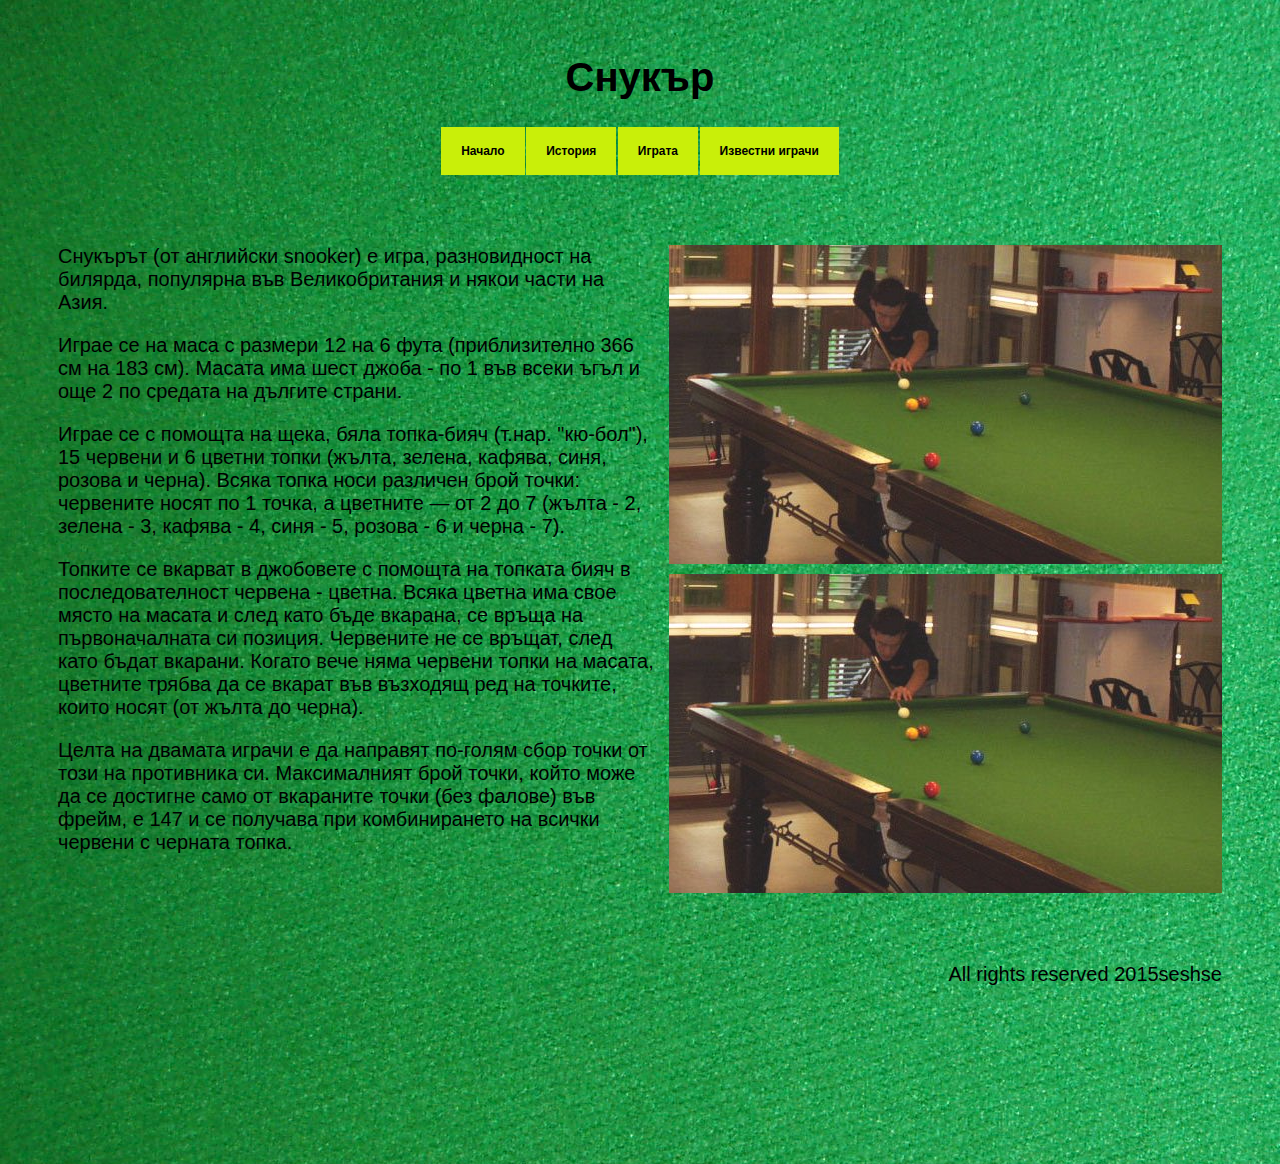
==== index.html @ 9dc096de "3rd" ====
<!DOCTYPE html>
<html>

<head>
	<link rel="stylesheet" type="text/css" href="CSS/main.css">
	<meta content="text/html; charset=UTF-8" http-equiv="Content-Type">
	<title> SNOOKER - Bulgaria </title>
</head>

<body>
<header>
<h1 id="sitetitle">Снукър</h1>
</header>
	<nav>
	<ul>
		<li><a href="index.html">Начало</a></li>
		<li><a href="history.html">История</a></li>
		<li>
			Играта
			<ul>
				<li><a href="table.html">Маса</a></li>
				<li><a href="balls.html">Топки</a></li>
			</ul>
		</li>
		<li><a href="players.html">Известни играчи</a></li>
	</ul>
	</nav>
	<article>
		<img src="IMAGE/Snooker_table.jpg">
		<p>Снукърът (от английски snooker) е игра, разновидност на билярда, популярна във Великобритания и някои части на Азия.</p>
		<p>Играе се на маса с размери 12 на 6 фута (приблизително 366 см на 183 см). Масата има шест джоба - по 1 във всеки ъгъл и още 2 по средата на дългите страни.</p>
		<p>Играе се с помощта на щека, бяла топка-бияч (т.нар. "кю-бол"), 15 червени и 6 цветни топки (жълта, зелена, кафява, синя, розова и черна). Всяка топка носи различен брой точки: червените носят по 1 точка, а цветните — от 2 до 7 (жълта - 2, зелена - 3, кафява - 4, синя - 5, розова - 6 и черна - 7).</p>
		<img src="IMAGE/Snooker_table.jpg">
		<p>Топките се вкарват в джобовете с помощта на топката бияч в последователност червена - цветна. Всяка цветна има свое място на масата и след като бъде вкарана, се връща на първоначалната си позиция. Червените не се връщат, след като бъдат вкарани. Когато вече няма червени топки на масата, цветните трябва да се вкарат във възходящ ред на точките, които носят (от жълта до черна).</p>
		<p>Целта на двамата играчи е да направят по-голям сбор точки от този на противника си. Максималният брой точки, който може да се достигне само от вкараните точки (без фалове) във фрейм, е 147 и се получава при комбинирането на всички червени с черната топка.</p>
	</article>
	<br>
	<br>
	<br>
	<footer>
		<p>All rights reserved 2015seshse</p>
	</footer>
</body>

</html>
---- CSS/main.css ----
body {
  font-family: 'Lucida Grande', 'Helvetica Neue', Helvetica, Arial, sans-serif;
  padding: 20px 50px 150px;
  font-size: 20px;
  background-image:url("../IMAGE/green wool 7x7 pool table cloth.jpg"); ;
}
footer {
  text-align: right;
}
article img {
  float: right;
  clear: both;
  padding-left: 15px;
  padding-bottom: 10px;
}
h1#sitetitle{
  text-align: center;
}
li a{
  color:black;
}
li a:link, li a:visited, li a:hover, li a:active {
  text-decoration: none;
}
nav {
  text-align: center;
  padding-bottom: 50px;
}

ul {
  text-align: left;
  display: inline;
  margin: 0;
  padding: 15px 4px 17px 0;
  list-style: none;
  -webkit-box-shadow: 0 0 5px rgba(0, 0, 0, 0.15);
  -moz-box-shadow: 0 0 5px rgba(0, 0, 0, 0.15);
  box-shadow: 0 0 5px rgba(0, 0, 0, 0.15);
}
ul li {
  font: bold 12px/18px sans-serif;
  display: inline-block;
  margin-right: -4px;
  position: relative;
  padding: 15px 20px;
  background: #C9EF09;
  cursor: pointer;
  -webkit-transition: all 0.2s;
  -moz-transition: all 0.2s;
  -ms-transition: all 0.2s;
  -o-transition: all 0.2s;
  transition: all 0.2s;
}
ul li:hover {
  background: white;
  color: black;
}
ul li ul {
  padding: 0;
  position: absolute;
  top: 48px;
  left: 0;
  width: 150px;
  -webkit-box-shadow: none;
  -moz-box-shadow: none;
  box-shadow: none;
  display: none;
  opacity: 0;
  visibility: hidden;
  -webkit-transiton: opacity 0.2s;
  -moz-transition: opacity 0.2s;
  -ms-transition: opacity 0.2s;
  -o-transition: opacity 0.2s;
  -transition: opacity 0.2s;
}
ul li ul li { 
  background: #C9EF09; 
  display: block; 
  color: black;
}
ul li ul li:hover { background: white; }
ul li:hover ul {
  display: block;
  opacity: 1;
  visibility: visible;
}
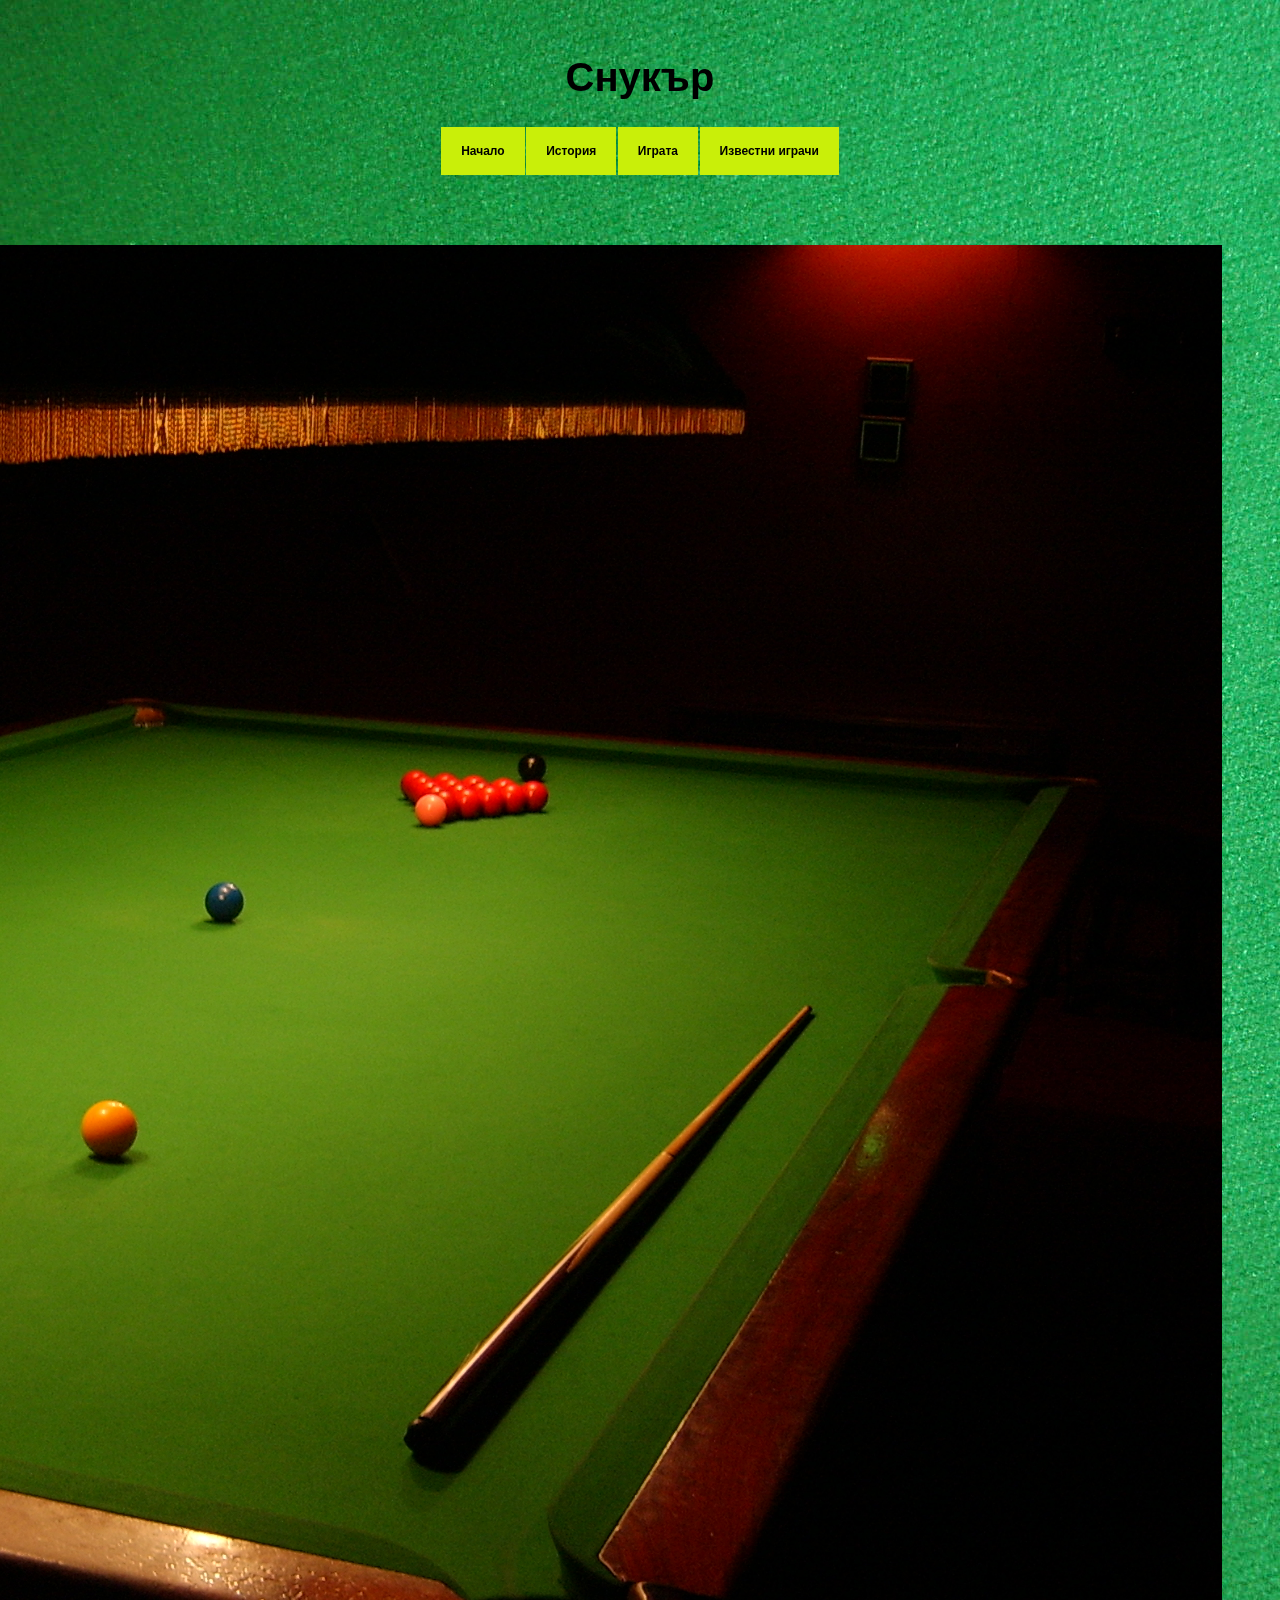
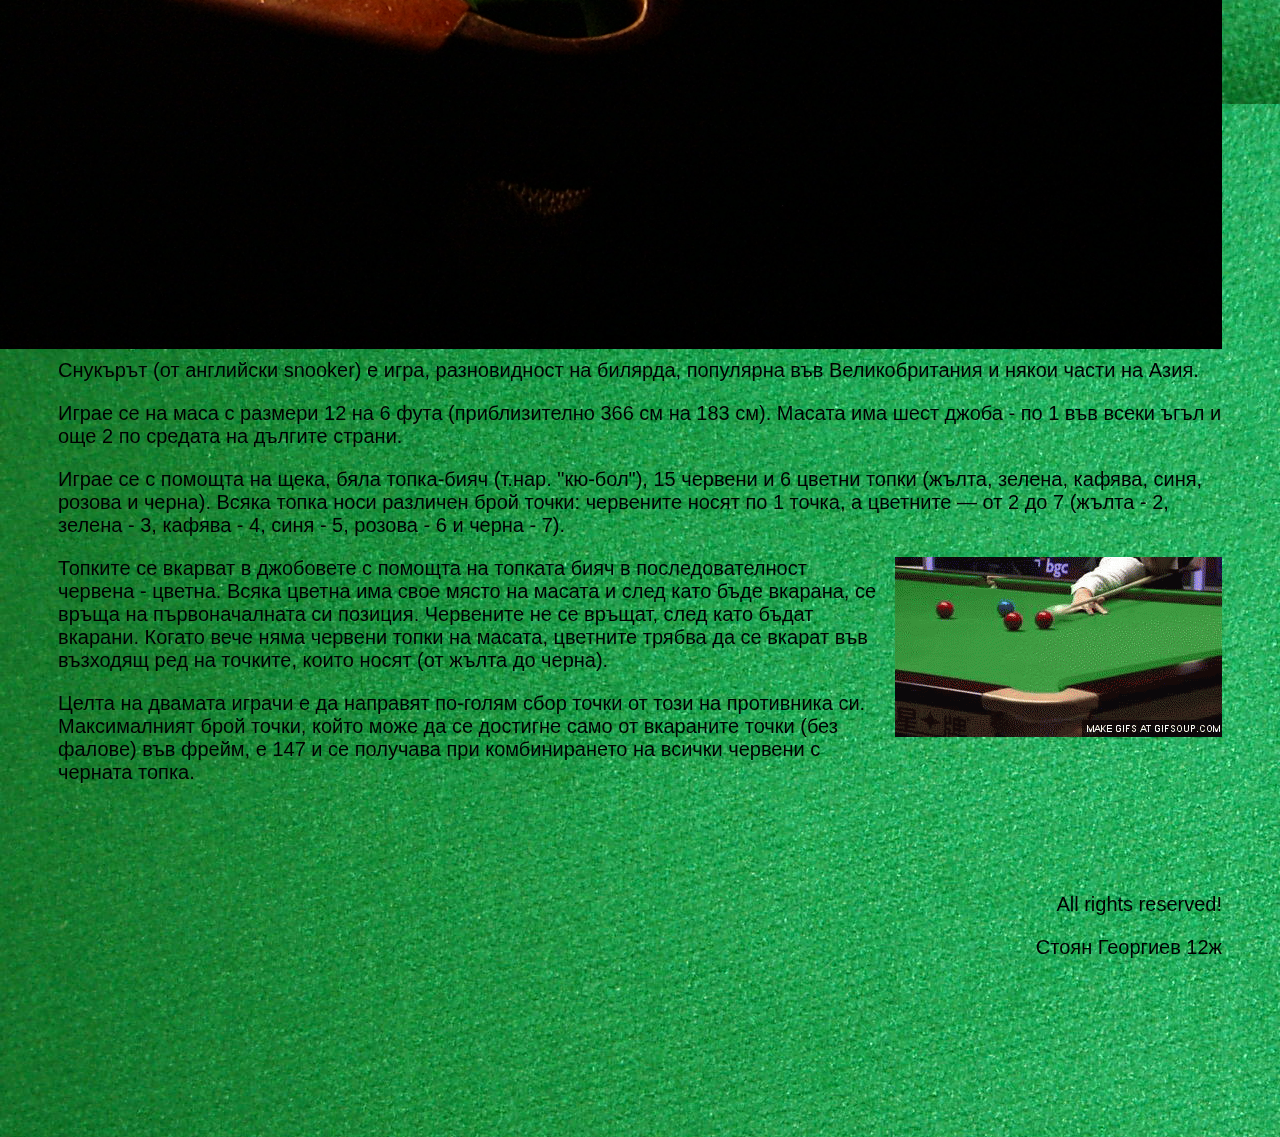
==== commit 10cc5101: "ch4" ====
--- a/index.html
+++ b/index.html
@@ -9,29 +9,29 @@
 </head>
 
 <body>
-<header>
-<h1 id="sitetitle">Снукър</h1>
-</header>
+	<header>
+		<h1 id="sitetitle">Снукър</h1> 
+	</header>
 	<nav>
-	<ul>
-		<li><a href="index.html">Начало</a></li>
-		<li><a href="history.html">История</a></li>
-		<li>
-			Играта
-			<ul>
-				<li><a href="table.html">Маса</a></li>
-				<li><a href="balls.html">Топки</a></li>
-			</ul>
-		</li>
-		<li><a href="players.html">Известни играчи</a></li>
-	</ul>
+		<ul>
+			<li><a href="index.html">Начало</a></li>
+			<li><a href="history.html">История</a></li>
+			<li>
+				Играта
+				<ul>
+					<li><a href="table.html">Маса</a></li>
+					<li><a href="balls.html">Топки</a></li>
+				</ul>
+			</li>
+			<li><a href="players.html">Известни играчи</a></li>
+		</ul>
 	</nav>
 	<article>
-		<img src="IMAGE/Snooker_table.jpg">
+		<img src="IMAGE/snooker.jpg">
 		<p>Снукърът (от английски snooker) е игра, разновидност на билярда, популярна във Великобритания и някои части на Азия.</p>
 		<p>Играе се на маса с размери 12 на 6 фута (приблизително 366 см на 183 см). Масата има шест джоба - по 1 във всеки ъгъл и още 2 по средата на дългите страни.</p>
 		<p>Играе се с помощта на щека, бяла топка-бияч (т.нар. "кю-бол"), 15 червени и 6 цветни топки (жълта, зелена, кафява, синя, розова и черна). Всяка топка носи различен брой точки: червените носят по 1 точка, а цветните — от 2 до 7 (жълта - 2, зелена - 3, кафява - 4, синя - 5, розова - 6 и черна - 7).</p>
-		<img src="IMAGE/Snooker_table.jpg">
+		<img src="IMAGE/snooker-o.gif">
 		<p>Топките се вкарват в джобовете с помощта на топката бияч в последователност червена - цветна. Всяка цветна има свое място на масата и след като бъде вкарана, се връща на първоначалната си позиция. Червените не се връщат, след като бъдат вкарани. Когато вече няма червени топки на масата, цветните трябва да се вкарат във възходящ ред на точките, които носят (от жълта до черна).</p>
 		<p>Целта на двамата играчи е да направят по-голям сбор точки от този на противника си. Максималният брой точки, който може да се достигне само от вкараните точки (без фалове) във фрейм, е 147 и се получава при комбинирането на всички червени с черната топка.</p>
 	</article>
@@ -39,7 +39,8 @@
 	<br>
 	<br>
 	<footer>
-		<p>All rights reserved 2015seshse</p>
+		<p>All rights reserved!</p>
+		<p>Стоян Георгиев 12ж</p>
 	</footer>
 </body>
 
--- a/CSS/main.css
+++ b/CSS/main.css
@@ -8,6 +8,8 @@
   text-align: right;
 }
 article img {
+  height: 250;
+  width: 400;
   float: right;
   clear: both;
   padding-left: 15px;
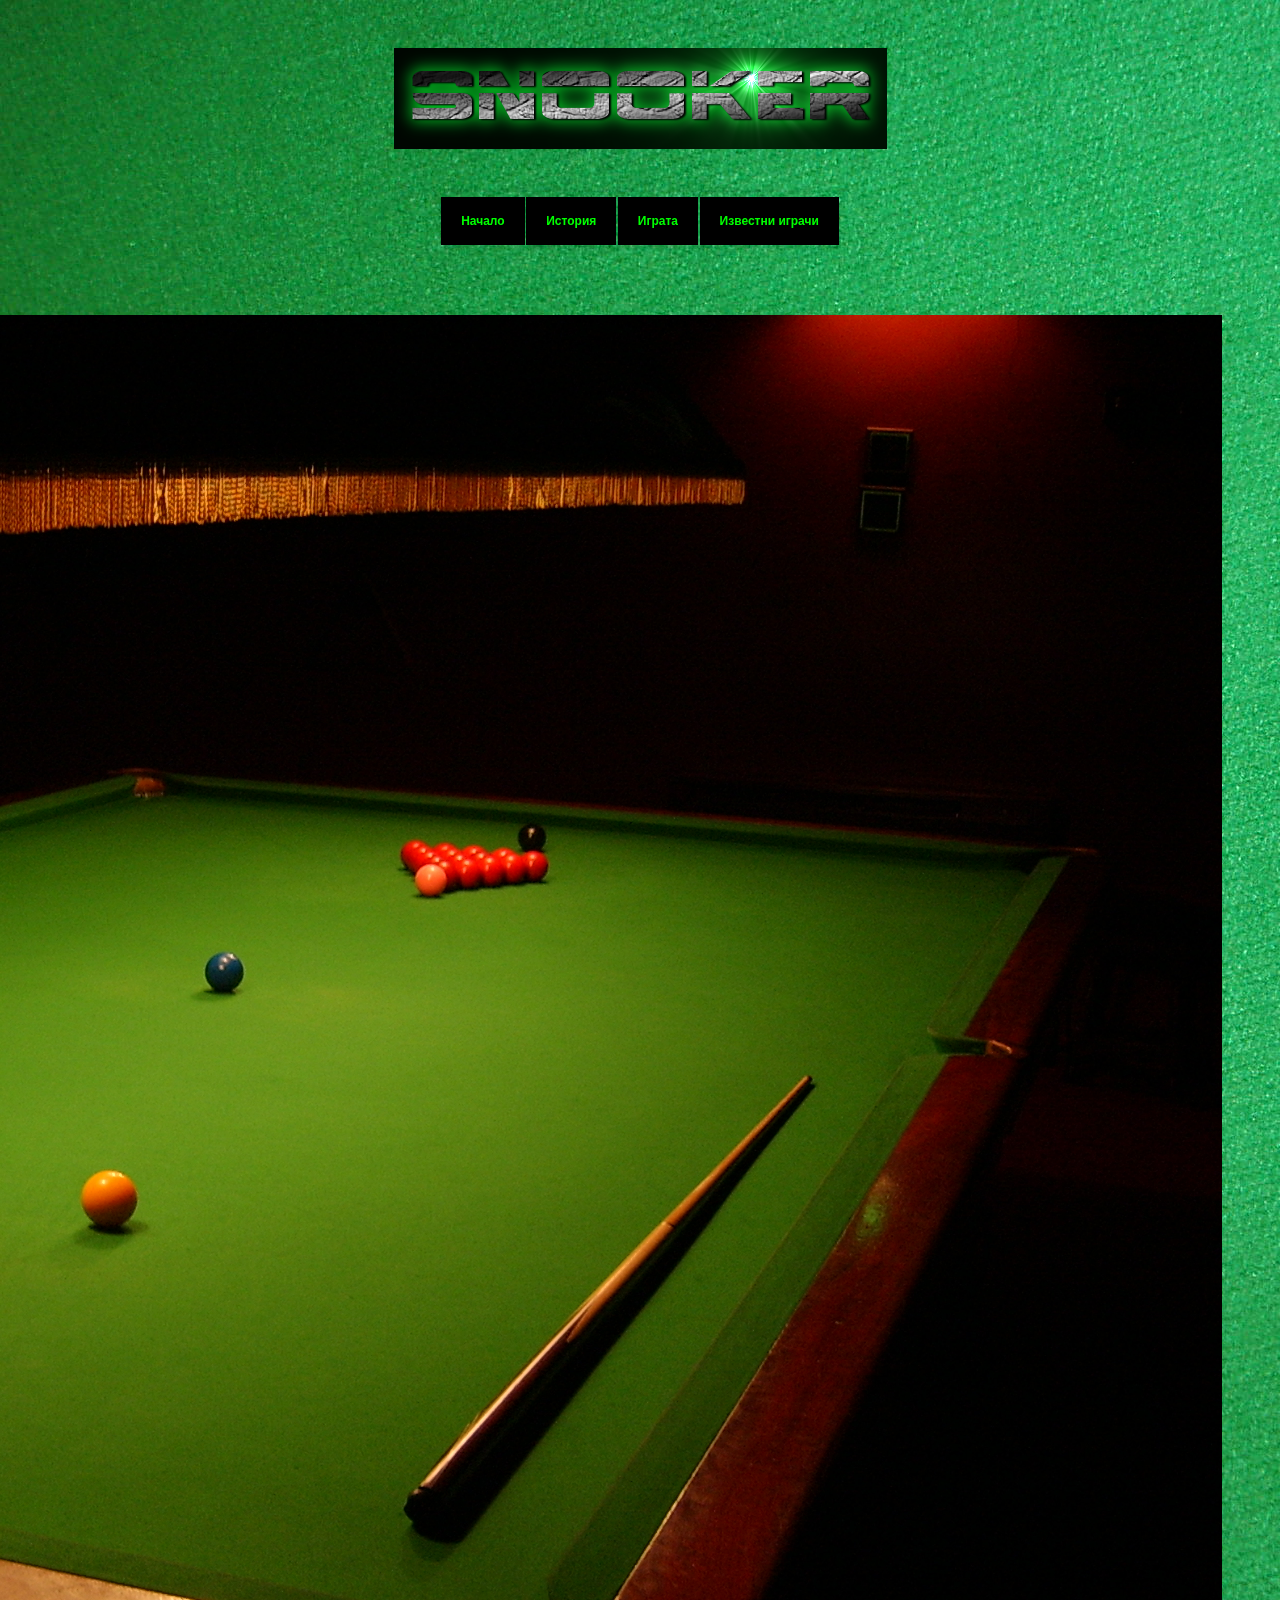
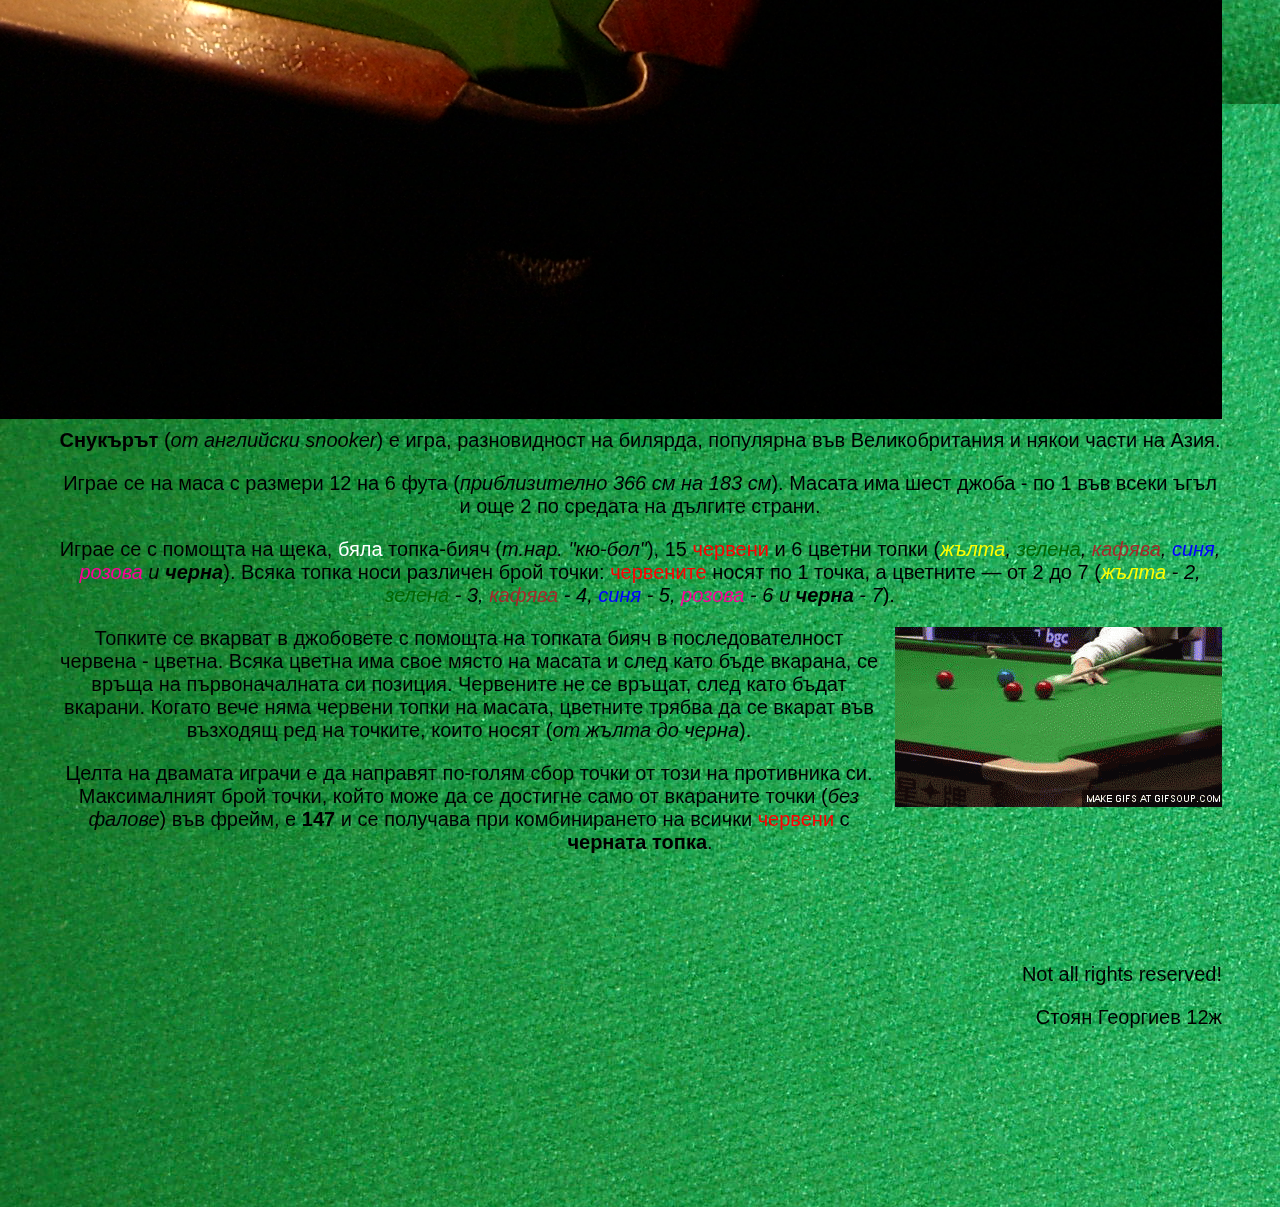
==== commit c2579808: "change5" ====
--- a/index.html
+++ b/index.html
@@ -1,4 +1,3 @@
-
 <!DOCTYPE html>
 <html>
 
@@ -10,7 +9,8 @@
 
 <body>
 	<header>
-		<h1 id="sitetitle">Снукър</h1> 
+		<p><img float="center" src="IMAGE/cooltext1881872018.png"></p> 
+		<br>
 	</header>
 	<nav>
 		<ul>
@@ -28,18 +28,18 @@
 	</nav>
 	<article>
 		<img src="IMAGE/snooker.jpg">
-		<p>Снукърът (от английски snooker) е игра, разновидност на билярда, популярна във Великобритания и някои части на Азия.</p>
-		<p>Играе се на маса с размери 12 на 6 фута (приблизително 366 см на 183 см). Масата има шест джоба - по 1 във всеки ъгъл и още 2 по средата на дългите страни.</p>
-		<p>Играе се с помощта на щека, бяла топка-бияч (т.нар. "кю-бол"), 15 червени и 6 цветни топки (жълта, зелена, кафява, синя, розова и черна). Всяка топка носи различен брой точки: червените носят по 1 точка, а цветните — от 2 до 7 (жълта - 2, зелена - 3, кафява - 4, синя - 5, розова - 6 и черна - 7).</p>
+		<p><b>Снукърът</b> (<i>от английски snooker</i>) е игра, разновидност на билярда, популярна във Великобритания и някои части на Азия.</p>
+		<p>Играе се на маса с размери 12 на 6 фута (<i>приблизително 366 см на 183 см</i>). Масата има шест джоба - по 1 във всеки ъгъл и още 2 по средата на дългите страни.</p>
+		<p>Играе се с помощта на щека, <font color="white">бяла</font> топка-бияч (<i>т.нар. "кю-бол"</i>), 15 <font color="red"> червени </font> и 6 цветни топки (<i><font color="yellow">жълта</font>, <font color="#006600">зелена</font>, <font color="brown">кафява</font>,<font color="blue"> синя</font>, <font color="#FF0099">розова</font> и <b>черна</b></i>). Всяка топка носи различен брой точки: <font color="red">червените</font> носят по 1 точка, а цветните — от 2 до 7 (<i><font color="yellow">жълта</font> - 2, <font color="#006600">зелена</font> - 3, <font color="brown">кафява</font> - 4,<font color="blue"> синя</font> - 5, <font color="#FF0099">розова</font> - 6 и <b>черна</b> - 7</i>).</p>
 		<img src="IMAGE/snooker-o.gif">
-		<p>Топките се вкарват в джобовете с помощта на топката бияч в последователност червена - цветна. Всяка цветна има свое място на масата и след като бъде вкарана, се връща на първоначалната си позиция. Червените не се връщат, след като бъдат вкарани. Когато вече няма червени топки на масата, цветните трябва да се вкарат във възходящ ред на точките, които носят (от жълта до черна).</p>
-		<p>Целта на двамата играчи е да направят по-голям сбор точки от този на противника си. Максималният брой точки, който може да се достигне само от вкараните точки (без фалове) във фрейм, е 147 и се получава при комбинирането на всички червени с черната топка.</p>
+		<p>Топките се вкарват в джобовете с помощта на топката бияч в последователност червена - цветна. Всяка цветна има свое място на масата и след като бъде вкарана, се връща на първоначалната си позиция. Червените не се връщат, след като бъдат вкарани. Когато вече няма червени топки на масата, цветните трябва да се вкарат във възходящ ред на точките, които носят (<i>от жълта до черна</i>).</p>
+		<p>Целта на двамата играчи е да направят по-голям сбор точки от този на противника си. Максималният брой точки, който може да се достигне само от вкараните точки (<i>без фалове</i>) във фрейм, е <b>147</b> и се получава при комбинирането на всички <font color="red">червени</font> с <b>черната топка</b>.</p>
 	</article>
 	<br>
 	<br>
 	<br>
 	<footer>
-		<p>All rights reserved!</p>
+		<p>Not all rights reserved!</p>
 		<p>Стоян Георгиев 12ж</p>
 	</footer>
 </body>
--- a/CSS/main.css
+++ b/CSS/main.css
@@ -2,7 +2,15 @@
   font-family: 'Lucida Grande', 'Helvetica Neue', Helvetica, Arial, sans-serif;
   padding: 20px 50px 150px;
   font-size: 20px;
-  background-image:url("../IMAGE/green wool 7x7 pool table cloth.jpg"); ;
+  background-image:url("../IMAGE/green wool 7x7 pool table cloth.jpg"); 
+  text-align: center;
+}
+table, th, td {
+    border: 1px solid black;
+    border-collapse: collapse;
+}
+th, td {
+    padding: 15px;
 }
 footer {
   text-align: right;
@@ -19,7 +27,7 @@
   text-align: center;
 }
 li a{
-  color:black;
+  color: #00FF00;
 }
 li a:link, li a:visited, li a:hover, li a:active {
   text-decoration: none;
@@ -45,7 +53,8 @@
   margin-right: -4px;
   position: relative;
   padding: 15px 20px;
-  background: #C9EF09;
+  color: #00FF00;
+  background: black;
   cursor: pointer;
   -webkit-transition: all 0.2s;
   -moz-transition: all 0.2s;
@@ -54,7 +63,7 @@
   transition: all 0.2s;
 }
 ul li:hover {
-  background: white;
+  background: #585858;
   color: black;
 }
 ul li ul {
@@ -76,11 +85,11 @@
   -transition: opacity 0.2s;
 }
 ul li ul li { 
-  background: #C9EF09; 
+  background: ##C9EF09; 
   display: block; 
   color: black;
 }
-ul li ul li:hover { background: white; }
+ul li ul li:hover { background: #585858; }
 ul li:hover ul {
   display: block;
   opacity: 1;
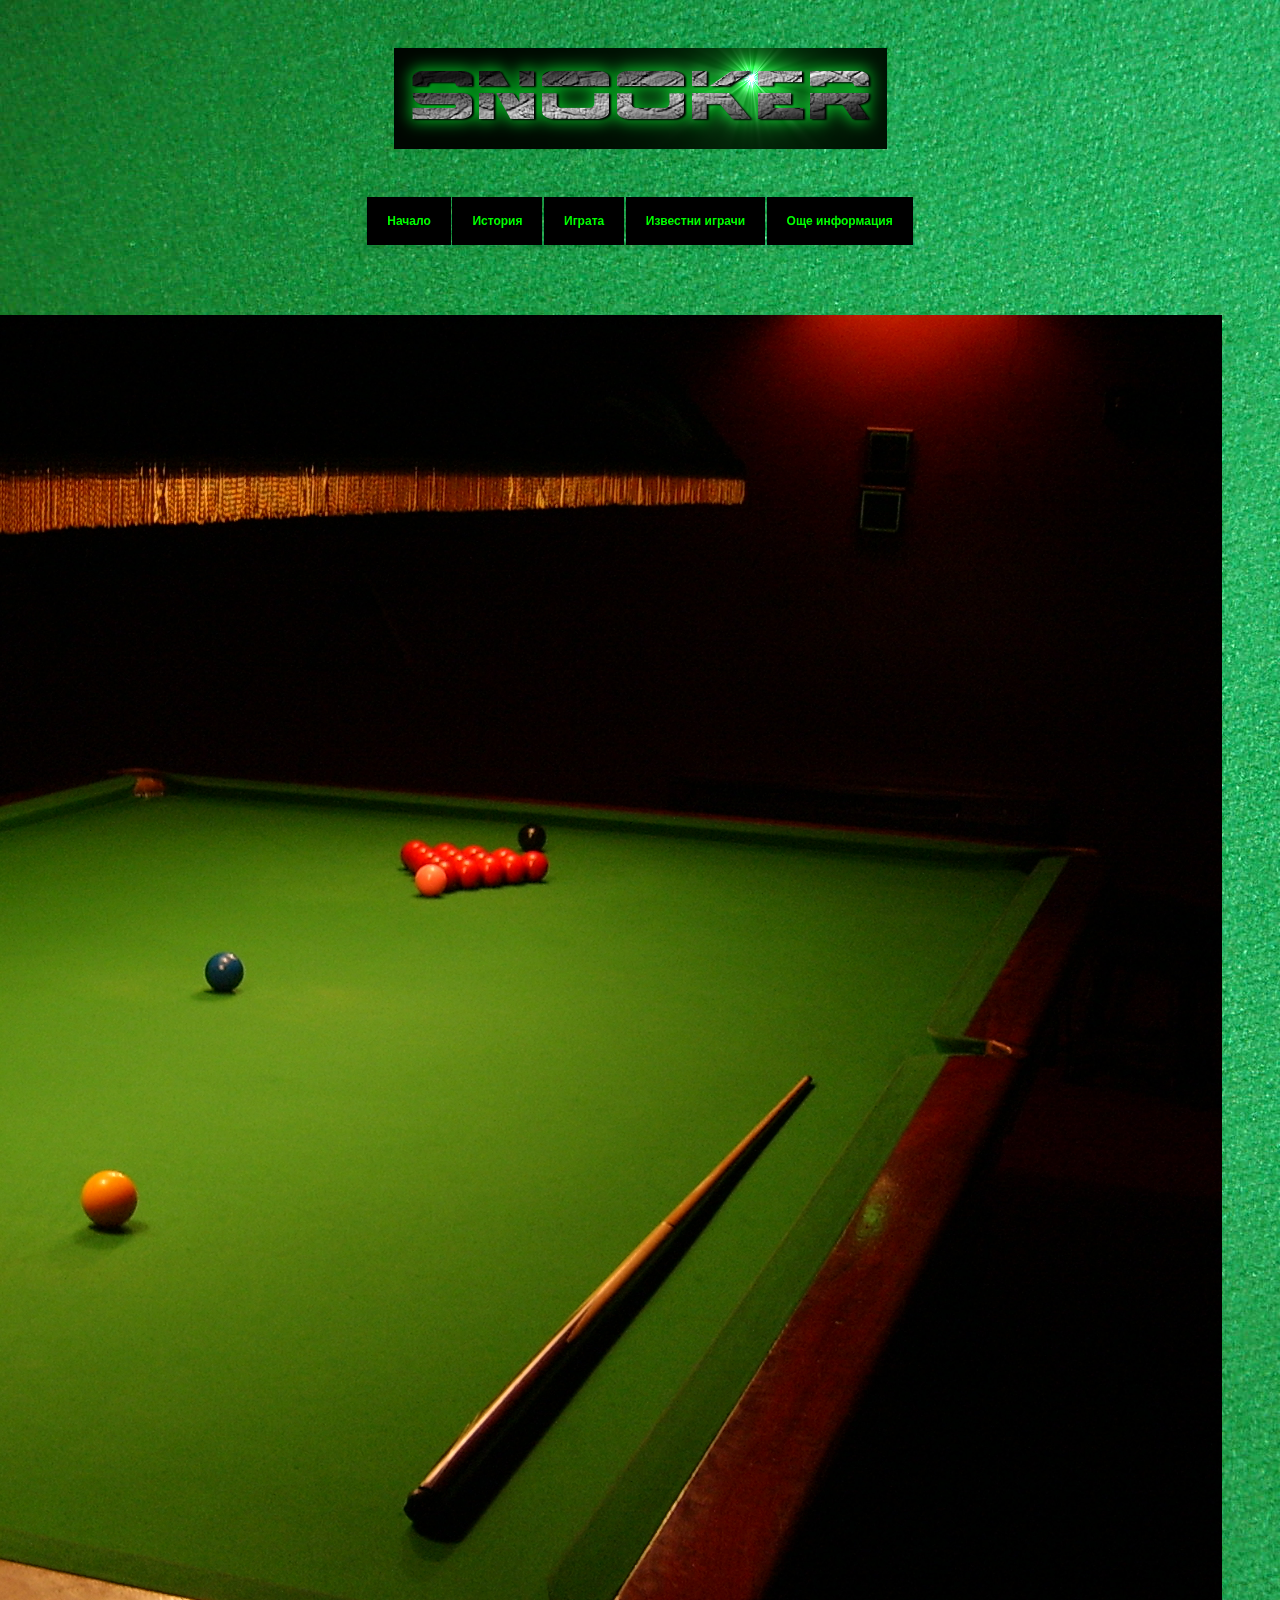
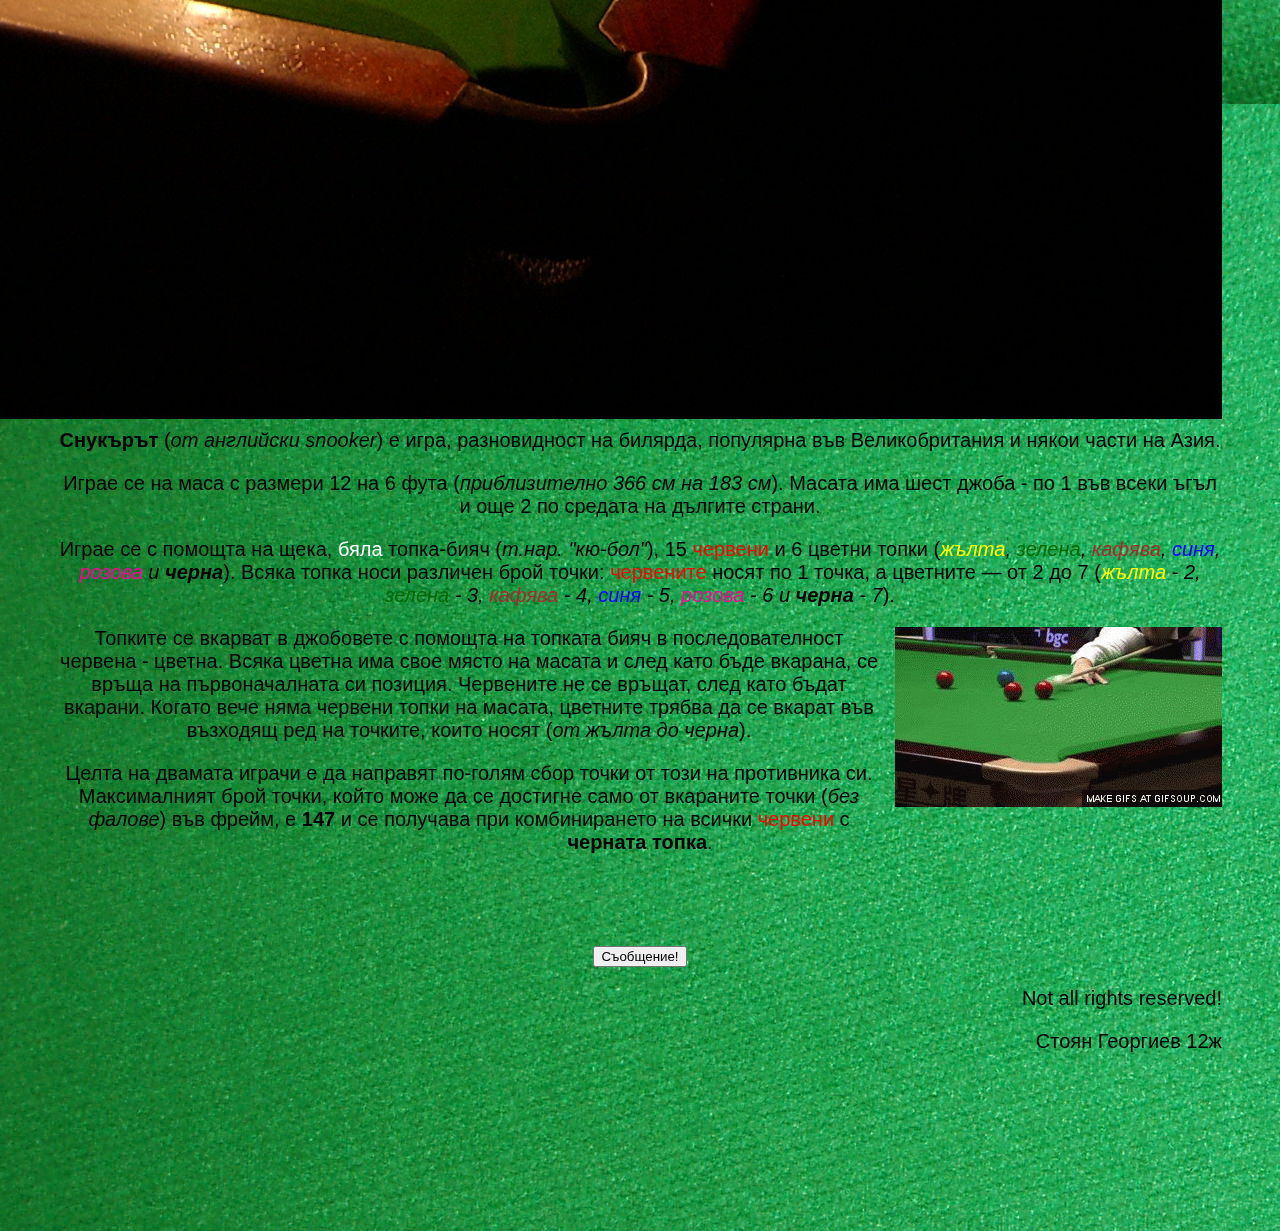
==== commit 044ea829: "change6" ====
--- a/index.html
+++ b/index.html
@@ -24,6 +24,7 @@
 				</ul>
 			</li>
 			<li><a href="players.html">Известни играчи</a></li>
+			<li><a href="frame.html">Още информация</a></li>
 		</ul>
 	</nav>
 	<article>
@@ -38,6 +39,7 @@
 	<br>
 	<br>
 	<br>
+	<button type="button" onclick="alert('Благодаря за вниманието!')">Съобщение!</button>
 	<footer>
 		<p>Not all rights reserved!</p>
 		<p>Стоян Георгиев 12ж</p>
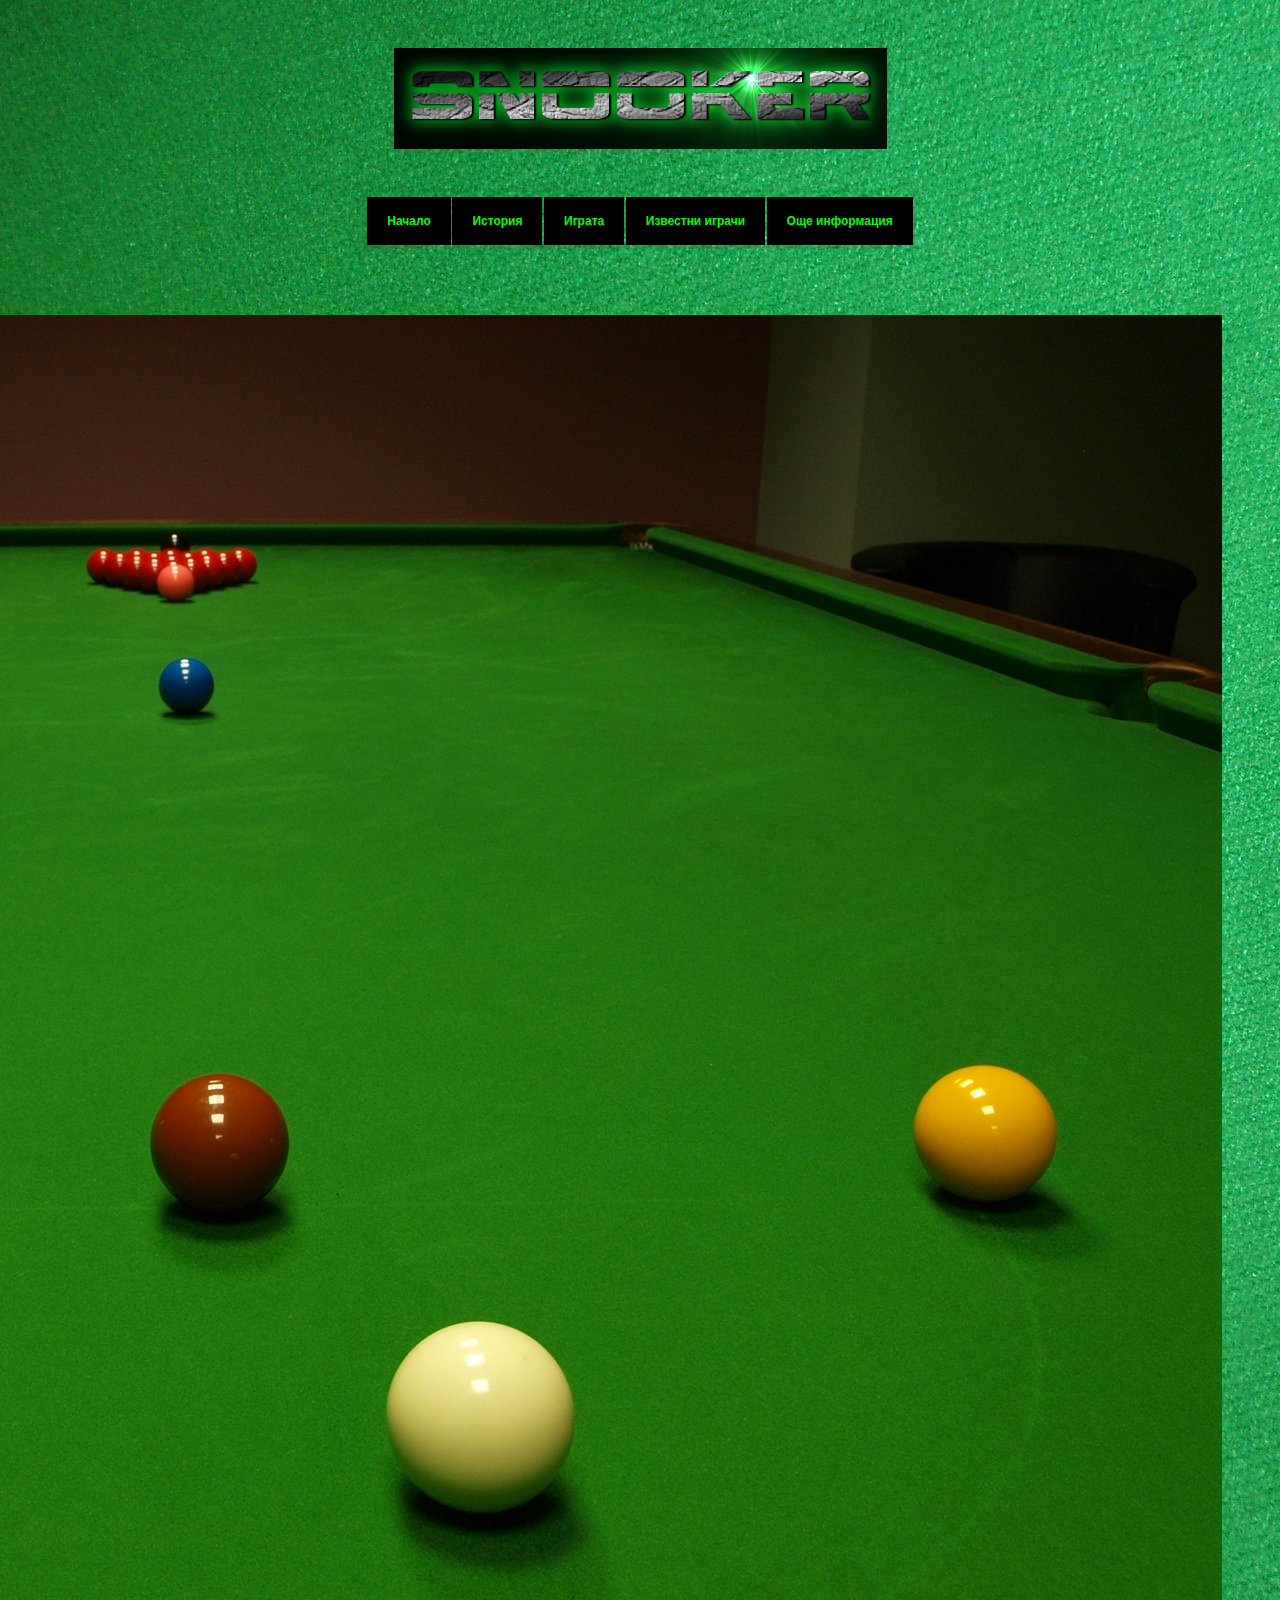
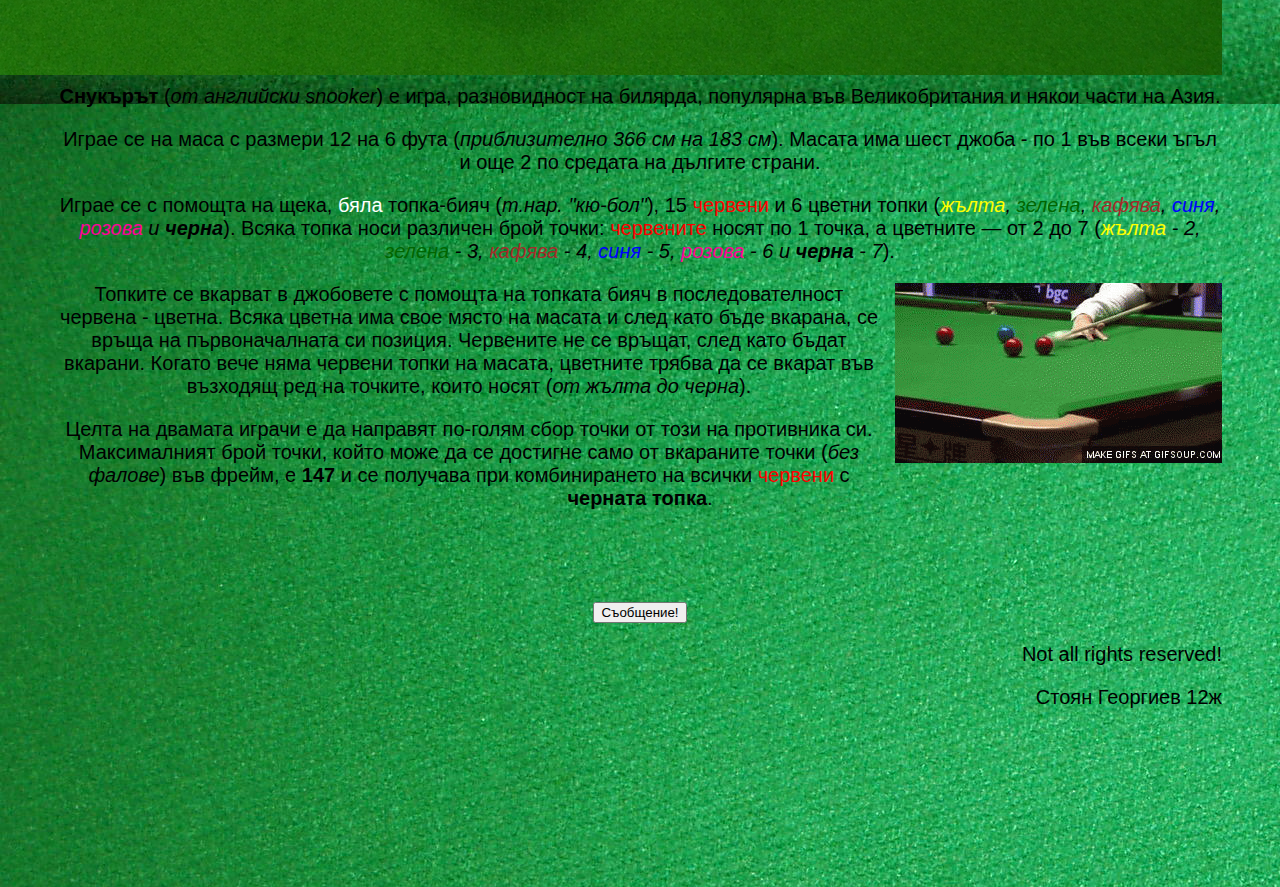
==== commit 9c4627b0: "change10" ====
--- a/index.html
+++ b/index.html
@@ -28,7 +28,7 @@
 		</ul>
 	</nav>
 	<article>
-		<img src="IMAGE/snooker.jpg">
+		<img src="IMAGE/Snooker_Table_Start_Positions.jpg">
 		<p><b>Снукърът</b> (<i>от английски snooker</i>) е игра, разновидност на билярда, популярна във Великобритания и някои части на Азия.</p>
 		<p>Играе се на маса с размери 12 на 6 фута (<i>приблизително 366 см на 183 см</i>). Масата има шест джоба - по 1 във всеки ъгъл и още 2 по средата на дългите страни.</p>
 		<p>Играе се с помощта на щека, <font color="white">бяла</font> топка-бияч (<i>т.нар. "кю-бол"</i>), 15 <font color="red"> червени </font> и 6 цветни топки (<i><font color="yellow">жълта</font>, <font color="#006600">зелена</font>, <font color="brown">кафява</font>,<font color="blue"> синя</font>, <font color="#FF0099">розова</font> и <b>черна</b></i>). Всяка топка носи различен брой точки: <font color="red">червените</font> носят по 1 точка, а цветните — от 2 до 7 (<i><font color="yellow">жълта</font> - 2, <font color="#006600">зелена</font> - 3, <font color="brown">кафява</font> - 4,<font color="blue"> синя</font> - 5, <font color="#FF0099">розова</font> - 6 и <b>черна</b> - 7</i>).</p>
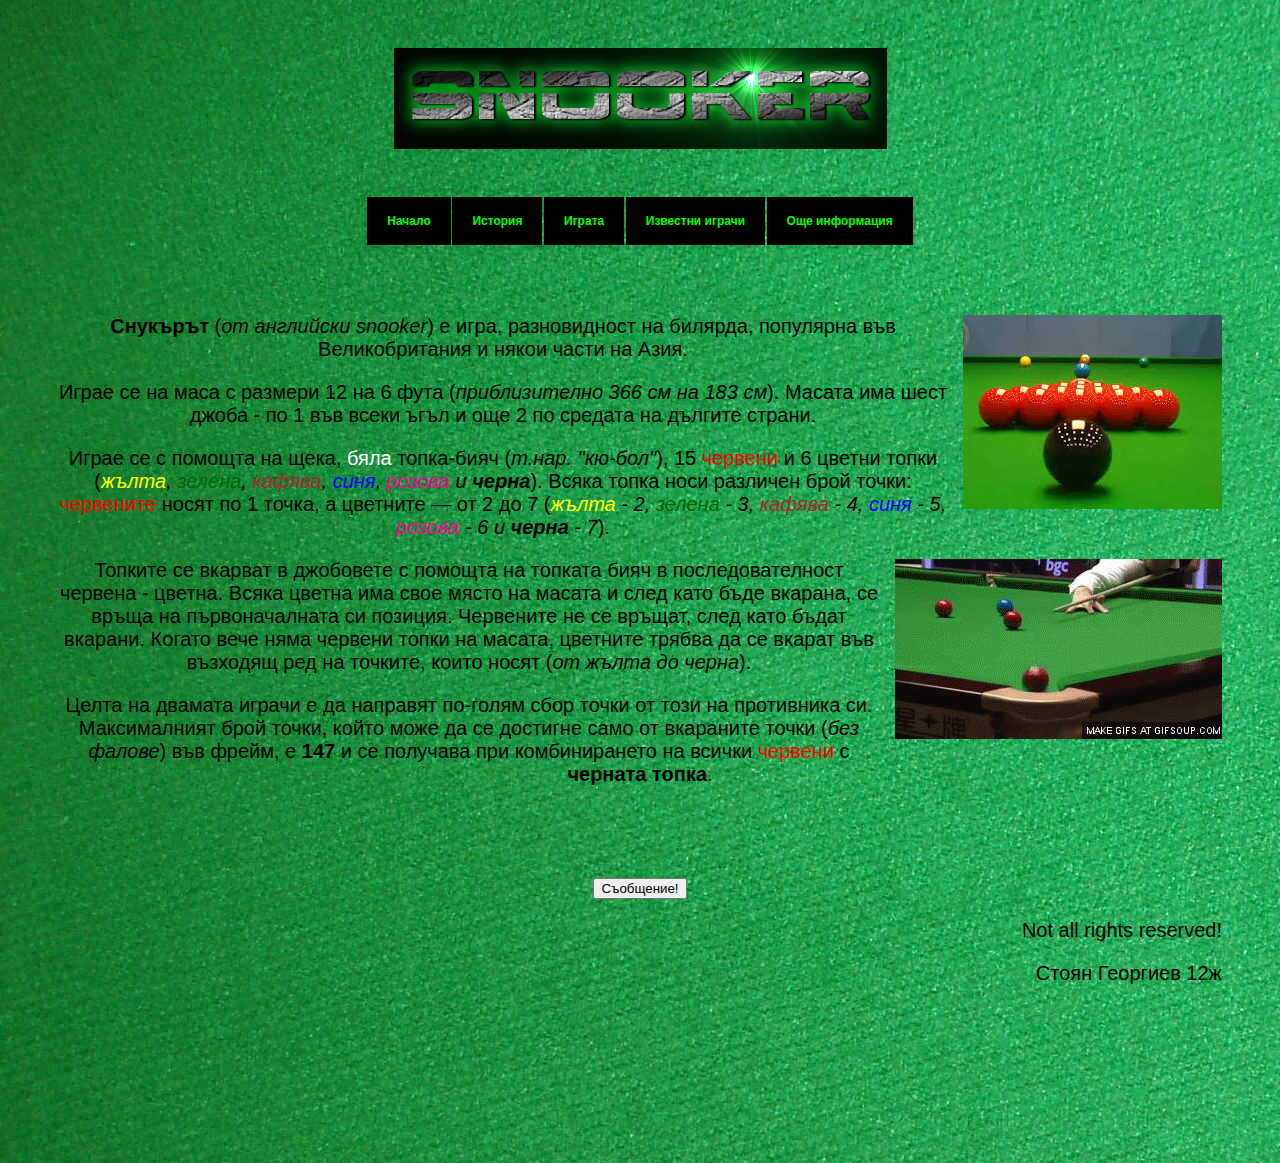
==== commit 06ad01a6: "change11" ====
--- a/index.html
+++ b/index.html
@@ -28,7 +28,7 @@
 		</ul>
 	</nav>
 	<article>
-		<img src="IMAGE/Snooker_Table_Start_Positions.jpg">
+		<img src="IMAGE/osn.jpeg">
 		<p><b>Снукърът</b> (<i>от английски snooker</i>) е игра, разновидност на билярда, популярна във Великобритания и някои части на Азия.</p>
 		<p>Играе се на маса с размери 12 на 6 фута (<i>приблизително 366 см на 183 см</i>). Масата има шест джоба - по 1 във всеки ъгъл и още 2 по средата на дългите страни.</p>
 		<p>Играе се с помощта на щека, <font color="white">бяла</font> топка-бияч (<i>т.нар. "кю-бол"</i>), 15 <font color="red"> червени </font> и 6 цветни топки (<i><font color="yellow">жълта</font>, <font color="#006600">зелена</font>, <font color="brown">кафява</font>,<font color="blue"> синя</font>, <font color="#FF0099">розова</font> и <b>черна</b></i>). Всяка топка носи различен брой точки: <font color="red">червените</font> носят по 1 точка, а цветните — от 2 до 7 (<i><font color="yellow">жълта</font> - 2, <font color="#006600">зелена</font> - 3, <font color="brown">кафява</font> - 4,<font color="blue"> синя</font> - 5, <font color="#FF0099">розова</font> - 6 и <b>черна</b> - 7</i>).</p>
